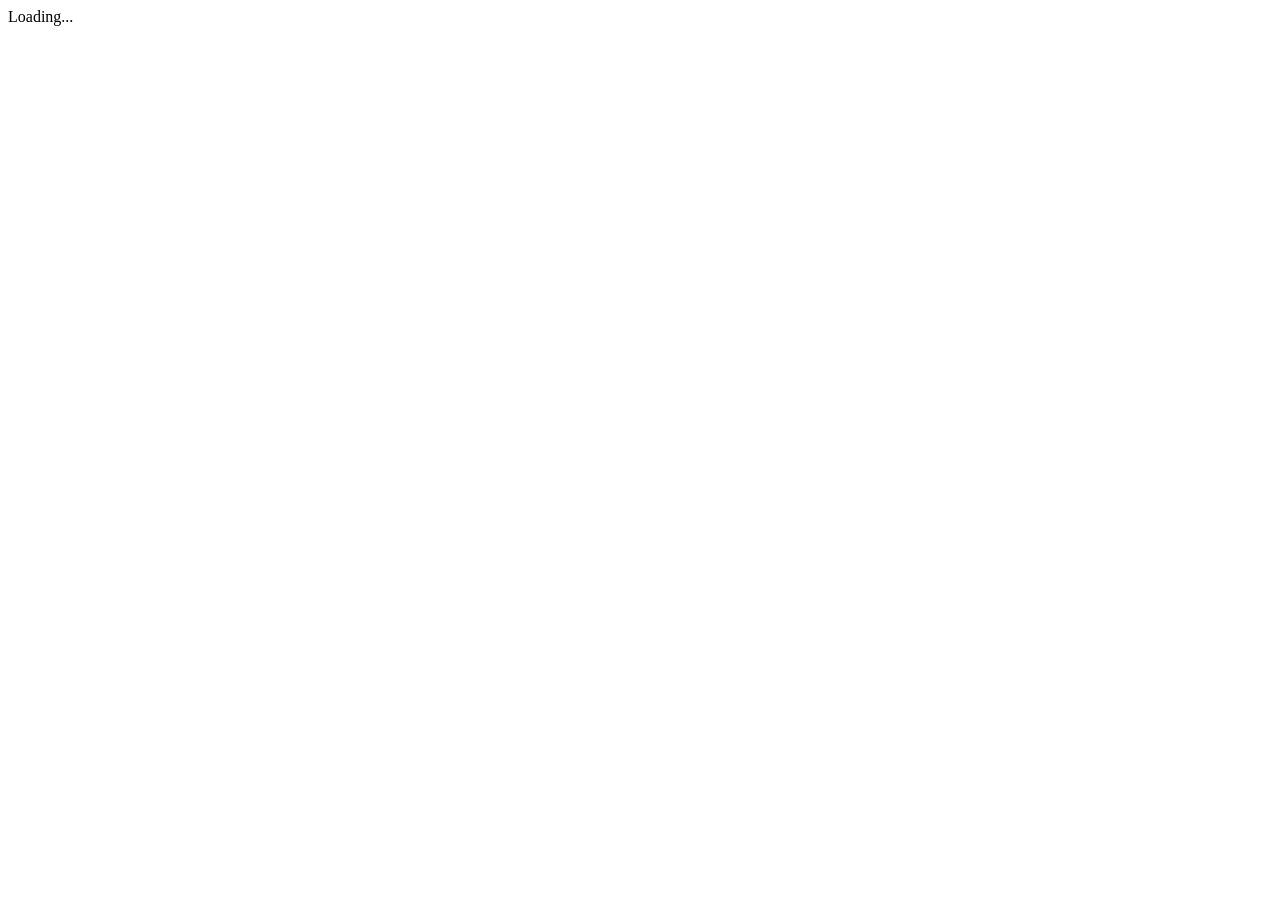
==== static-root/index.html @ f3ce0e1c "first" ====
<!doctype html>
<html lang="en">
  <head>
    <meta charset="utf-8">
    <title>TrackerFrontend</title>
    <base href="/">

    <meta name="viewport" content="width=device-width, initial-scale=1">
    <link rel="icon" type="image/x-icon" href="favicon.ico">
    <link
      href="https://fonts.googleapis.com/icon?family=Material+Icons"
      rel="stylesheet">
    <!--<link
      rel="stylesheet"
      type="text/css"
      href="http://fonts.googleapis.com/css?family=Fontin">
  Not work
    -->
  </head>
  <body>
    <app-root>Loading...</app-root>
  <script type="text/javascript" src="inline.bundle.js"></script><script type="text/javascript" src="polyfills.bundle.js"></script><script type="text/javascript" src="styles.bundle.js"></script><script type="text/javascript" src="vendor.bundle.js"></script><script type="text/javascript" src="main.bundle.js"></script></body>
</html>
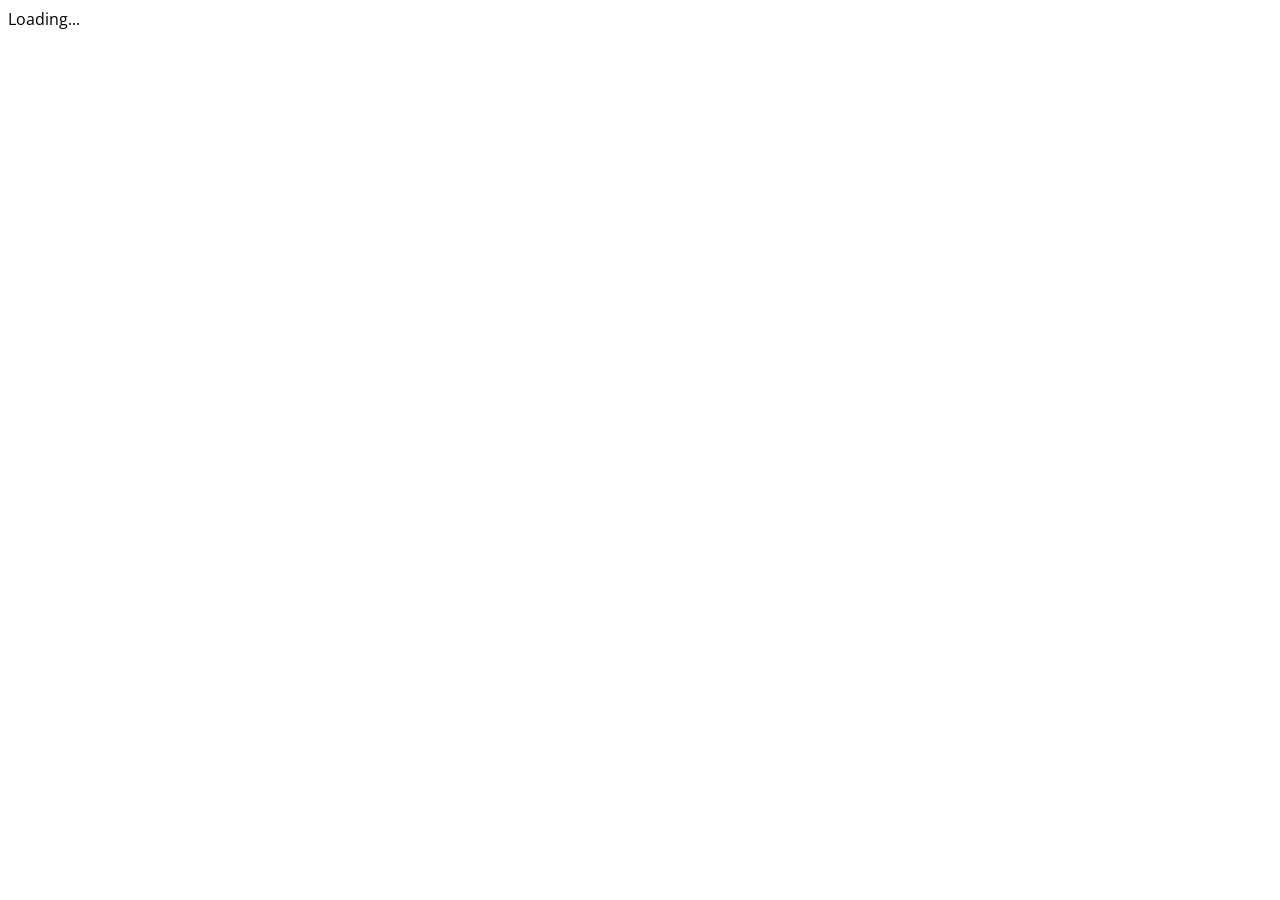
==== commit ebc0535c: "fixing final errors" ====
--- a/static-root/index.html
+++ b/static-root/index.html
@@ -4,18 +4,24 @@
     <meta charset="utf-8">
     <title>TrackerFrontend</title>
     <base href="/">
-
     <meta name="viewport" content="width=device-width, initial-scale=1">
     <link rel="icon" type="image/x-icon" href="favicon.ico">
     <link
       href="https://fonts.googleapis.com/icon?family=Material+Icons"
       rel="stylesheet">
-    <!--<link
-      rel="stylesheet"
-      type="text/css"
-      href="http://fonts.googleapis.com/css?family=Fontin">
-  Not work
-    -->
+    <link
+      href="https://fonts.googleapis.com/css?family=Bree+Serif"
+      rel="stylesheet">
+    <link
+      href="https://fonts.googleapis.com/css?family=Open+Sans+Condensed:300"
+      rel="stylesheet">
+    <style>
+      body,
+      h1 {
+        font-family: 'Open Sans Condensed';
+      }
+
+    </style>
   </head>
   <body>
     <app-root>Loading...</app-root>
